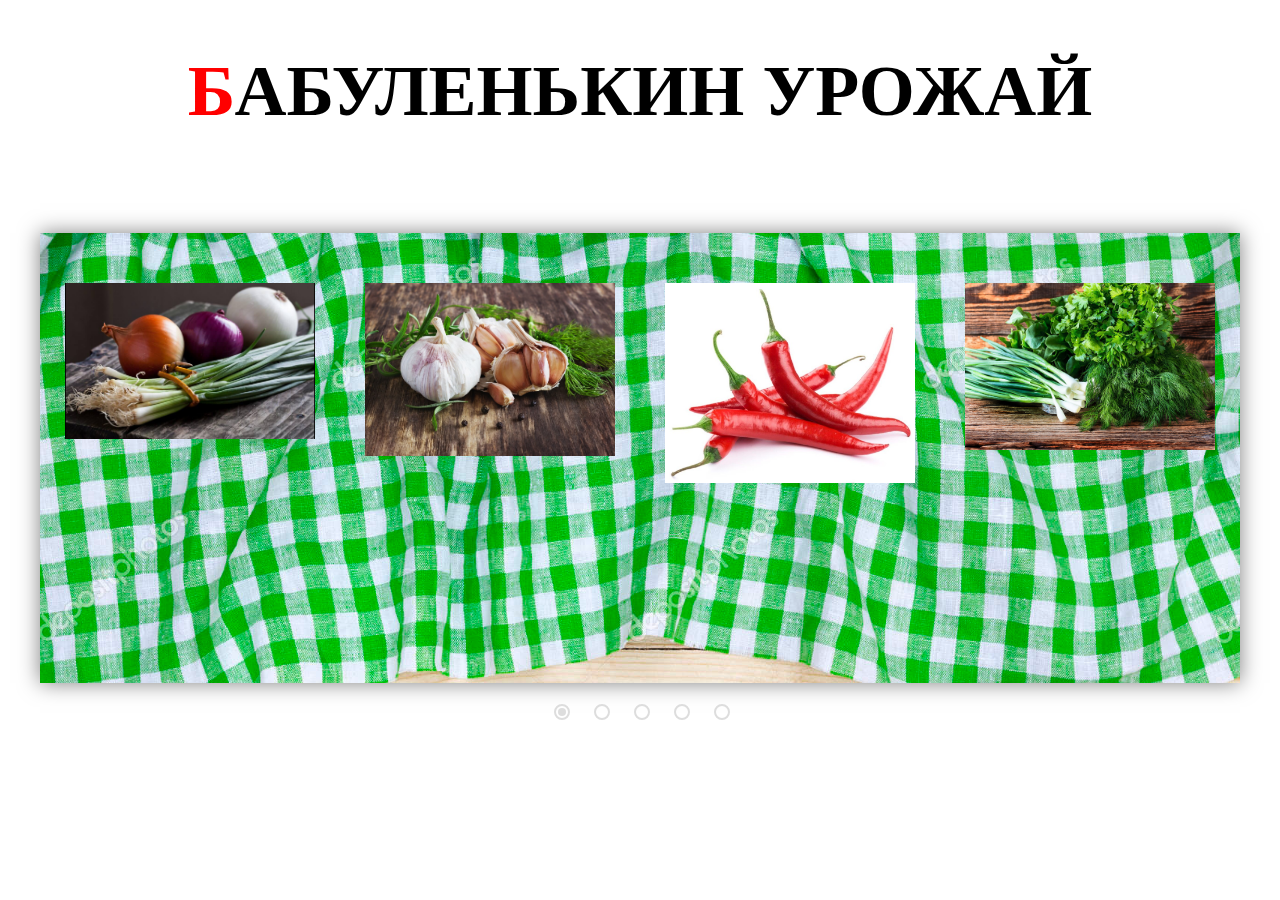
==== position/garden tokens/html.html @ 6e690028 "New files" ====
<!DOCTYPE html>
<html lang="en">
<head>
    <meta charset="UTF-8">
    <meta name="viewport" content="width=device-width, initial-scale=1.0">
    <link rel="stylesheet" href="css.css">
    <link href="https://fonts.googleapis.com/css?family=Roboto&display=swap" rel="stylesheet">
    <title>БАБУЛЕНЬКИН УРОЖАЙ</title>
</head>
<body>
    <div class="header">
        <h1>БАБУЛЕНЬКИН УРОЖАЙ</h1>
    </div>
    <div class="wrapper">
        <input type="radio" name="point" id="slide1" checked>
        <input type="radio" name="point" id="slide2">
        <input type="radio" name="point" id="slide3">
        <input type="radio" name="point" id="slide4">
        <input type="radio" name="point" id="slide5">
        <div class="slider">
            <div class="slides slide1">
                <div class="box">
                    <div class="image">
                        <a href="#zatemnenie1"><img src="images/onion.jpg" alt=""></a>
                    </div>
                    <div class="description">
                        Lorem ipsum dolor sit amet consectetur adipisicing elit. Cupiditate, dolores!
                    </div>
                </div>
                <div class="box">
                    <div class="image">
                        <a href="#zatemnenie2"><img src="images/garlic.jpg" alt=""></a>
                    </div>
                    <div class="description">
                        Lorem ipsum dolor sit amet consectetur adipisicing elit. Cupiditate, dolores!
                    </div>
                </div>
                <div class="box">
                    <div class="image">
                        <a href="#zatemnenie3"><img src="images/pepper.jpg" alt=""></a>
                    </div>
                    <div class="description">
                        Lorem ipsum dolor sit amet consectetur adipisicing elit. Cupiditate, dolores!
                    </div>
                </div>
                <div class="box">
                    <div class="image">
                        <a href="#zatemnenie4"><img src="images/zelen.jpg" alt=""></a>
                    </div>
                    <div class="description">
                        Lorem ipsum dolor sit amet consectetur adipisicing elit. Cupiditate, dolores!
                    </div>
                </div>
            </div>
            <div class="slides slide2">
                <div class="box">
                    <div class="image">
                        <a href="#zatemnenie5"><img src="images/zelen.jpg" alt=""></a>
                    </div>
                    <div class="description">
                        Lorem ipsum dolor sit amet consectetur adipisicing elit. Cupiditate, dolores!
                    </div>
                </div>
                <div class="box">
                    <div class="image">
                        <a href="#zatemnenie6"><img src="images/bacla.jpg" alt=""></a>
                    </div>
                    <div class="description">
                        Lorem ipsum dolor sit amet consectetur adipisicing elit. Sed, quisquam.
                    </div>
                </div>
                <div class="box">
                    <div class="image">
                        <a href="#zatemnenie7"><img src="images/carrot.jpg" alt=""></a>
                    </div>
                    <div class="description">
                        Lorem, ipsum dolor sit amet consectetur adipisicing elit. Molestiae, modi.
                    </div>
                </div>
                <div class="box">
                    <div class="image">
                        <a href="#zatemnenie8"><img src="images/cukini.jpg" alt=""></a>
                    </div>
                    <div class="description">
                        Lorem ipsum dolor sit amet, consectetur adipisicing elit. Labore, voluptas?
                    </div>
                </div>
            </div>
            <div class="slides slide3">
                <div class="box">
                    <div class="image">
                        <a href="#zatemnenie9"><img src="images/cukini.jpg" alt=""></a>
                    </div>
                    <div class="description">
                        Lorem ipsum dolor sit amet, consectetur adipisicing elit. Labore, voluptas?
                    </div>
                </div>
                <div class="box">
                    <div class="image">
                        <a href="#zatemnenie10"><img src="images/kapusta.jpg" alt=""></a>
                    </div>
                    <div class="description">
                        Lorem ipsum dolor sit amet consectetur adipisicing elit. Aspernatur, maiores!
                    </div>
                </div>
                <div class="box">
                    <div class="image">
                        <a href="#zatemnenie11"><img src="images/potato.jpg" alt=""></a>
                    </div>
                    <div class="description">
                        Lorem ipsum, dolor sit amet consectetur adipisicing elit. Sit, veniam?
                    </div>
                </div>
                <div class="box">
                    <div class="image">
                        <a href="#zatemnenie12"><img src="images/svekla.jpg" alt=""></a>
                    </div>
                    <div class="description">
                        Lorem ipsum dolor sit amet consectetur adipisicing elit. Alias, in.
                    </div>
                </div>
            </div>
            <div class="slides slide4">
                <div class="box">
                    <div class="image">
                        <a href="#zatemnenie13"><img src="images/svekla.jpg" alt=""></a>
                    </div>
                    <div class="description">
                        Lorem ipsum dolor sit amet consectetur adipisicing elit. Alias, in.
                    </div>
                </div>
                <div class="box">
                    <div class="image">
                        <a href="#zatemnenie14"><img src="images/tykva.jpg" alt=""></a>
                    </div>
                    <div class="description">
                        Lorem ipsum dolor sit amet, consectetur adipisicing elit. Hic, ipsam!
                    </div>
                </div>
                <div class="box">
                    <div class="image">
                        <a href="#zatemnenie15"><img src="images/bacla.jpg" alt=""></a>
                    </div>
                    <div class="description">
                        Lorem ipsum dolor sit, amet consectetur adipisicing elit. Voluptatibus, veritatis!
                    </div>
                </div>
                <div class="box">
                    <div class="image">
                        <a href="#zatemnenie16"><img src="images/carrot.jpg" alt=""></a>
                    </div>
                    <div class="description">
                        Lorem ipsum dolor sit amet consectetur adipisicing elit. Neque, quod?
                    </div>
                </div>
            </div>
            <div class="slides slide5">
                <div class="box">
                    <div class="image">
                        <a href="#zatemnenie17"><img src="images/carrot.jpg" alt=""></a>
                    </div>
                    <div class="description">
                        Lorem ipsum dolor sit amet consectetur adipisicing elit. Neque, quod?
                    </div>
                </div>
                <div class="box">
                    <div class="image">
                        <a href="#zatemnenie18"><img src="images/garlic.jpg" alt=""></a>
                    </div>
                    <div class="description">
                        Lorem ipsum dolor sit amet consectetur, adipisicing elit. Officiis, sint?
                    </div>
                </div>
                <div class="box">
                    <div class="image">
                        <a href="#zatemnenie19"><img src="images/onion.jpg" alt=""></a>
                    </div>
                    <div class="description">
                        Lorem ipsum dolor sit amet, consectetur adipisicing elit. Excepturi, amet.
                    </div>
                </div>
                <div class="box">
                    <div class="image">
                        <a href="#zatemnenie20"><img src="images/pepper.jpg" alt=""></a>
                    </div>
                    <div class="description">
                        Lorem ipsum dolor sit amet consectetur adipisicing elit. Laborum, consequatur!
                    </div>
                </div>
            </div>
        </div>
        <div class="controls">
            <label for="slide1"></label>
            <label for="slide2"></label>
            <label for="slide3"></label>
            <label for="slide4"></label>
            <label for="slide5"></label>
        </div>
    </div>
    <div id="zatemnenie1">
        <div id="okno">
            <img src="images/onion.jpg" alt="Лучок свежий пучок">
            <a href="#" class="close">Закрыть</a>
        </div>
    </div>
    <div id="zatemnenie2">
        <div id="okno">
            <img src="images/garlic.jpg" alt="Чесночок">
            <a href="#" class="close">Закрыть</a>
        </div>
    </div>
    <div id="zatemnenie3">
        <div id="okno">
            <img src="images/pepper.jpg" alt="Перчик ">
            <a href="#" class="close">Закрыть</a>
        </div>
    </div>
    <div id="zatemnenie4">
        <div id="okno">
            <img src="images/zelen.jpg" alt="Зеленая травушка муравушка">
            <a href="#" class="close">Закрыть</a>
        </div>
    </div>
    <div id="zatemnenie5">
        <div id="okno">
            <img src="images/zelen.jpg" alt="Зеленая травушка муравушка">
            <a href="#" class="close">Закрыть</a>
        </div>
    </div>
    <div id="zatemnenie6">
        <div id="okno">
            <img src="images/bacla.jpg" alt="Как лада седан">
            <a href="#" class="close">Закрыть</a>
        </div>
    </div>
    <div id="zatemnenie7">
        <div id="okno">
            <img src="images/carrot.jpg" alt="Морква для братва">
            <a href="#" class="close">Закрыть</a>
        </div>
    </div>
    <div id="zatemnenie8">
        <div id="okno">
            <img src="images/cukini.jpg" alt="Итальянские нотки русских кабачков">
            <a href="#" class="close">Закрыть</a>
        </div>
    </div>
    <div id="zatemnenie9">
        <div id="okno">
            <img src="images/cukini.jpg" alt="Итальянские нотки русских кабачков">
            <a href="#" class="close">Закрыть</a>
        </div>
    </div>
    <div id="zatemnenie10">
        <div id="okno">
            <img src="images/kapusta.jpg" alt="Немного капустки">
            <a href="#" class="close">Закрыть</a>
        </div>
    </div>
    <div id="zatemnenie11">
        <div id="okno">
            <img src="images/potato.jpg" alt="Картошечка заморская">
            <a href="#" class="close">Закрыть</a>
        </div>
    </div>
    <div id="zatemnenie12">
        <div id="okno">
            <img src="images/svekla.jpg" alt="Свекла чтоб могла">
            <a href="#" class="close">Закрыть</a>
        </div>
    </div>
    <div id="zatemnenie13">
        <div id="okno">
            <img src="images/svekla.jpg" alt="Свекла чтоб могла">
            <a href="#" class="close">Закрыть</a>
        </div>
    </div>
    <div id="zatemnenie14">
        <div id="okno">
            <img src="images/tykva.jpg" alt="Тыква бесполезная">
            <a href="#" class="close">Закрыть</a>
        </div>
    </div>
    <div id="zatemnenie15">
        <div id="okno">
            <img src="images/bacla.jpg" alt="Как леда седан">
            <a href="#" class="close">Закрыть</a>
        </div>
    </div>
    <div id="zatemnenie16">
        <div id="okno">
            <img src="images/carrot.jpg" alt="Морква дл братка">
            <a href="#" class="close">Закрыть</a>
        </div>
    </div>
    <div id="zatemnenie17">
        <div id="okno">
            <img src="images/carrot.jpg" alt="Морква для братка">
            <a href="#" class="close">Закрыть</a>
        </div>
    </div>
    <div id="zatemnenie18">
        <div id="okno">
            <img src="images/garlic.jpg" alt="Чесночок">
            <a href="#" class="close">Закрыть</a>
        </div>
    </div>
    <div id="zatemnenie19">
        <div id="okno">
            <img src="images/onion.jpg" alt="Лучок свежий пучок">
            <a href="#" class="close">Закрыть</a>
        </div>
    </div>
    <div id="zatemnenie20">
        <div id="okno">
            <img src="images/pepper.jpg" alt="Перчик">
            <a href="#" class="close">Закрыть</a>
        </div>
    </div>
</body>
</html>
---- position/garden tokens/css.css ----
* {
	margin: 0;
	padding: 0;
	-webkit-box-sizing: border-box;
	-moz-box-sizing: border-box;
	-o-box-sizing: border-box;
	box-sizing: border-box;
}

body {
    background: url(images/trava.jpg);
    background-size: cover;
}

.header {
    padding-top: 50px;
}

h1::first-letter {
    color: red;
}

.header > h1 {
    font-family: 'Roboto', ;
    font-size: 72px;
    font-weight: bold;
    text-align: center;
}

.wrapper {
    background: url(images/stol.jpg);
    background-size: cover;
	height: 450px;
	margin: 100px auto 0;
	position: relative;
    width: 1200px;
}

.slider {
	height: inherit;
	overflow: hidden;
	position: relative;
	width: inherit;
	-webkit-box-shadow: 0 0 20px rgba(0, 0, 0, .5);
	-moz-box-shadow: 0 0 20px rgba(0, 0, 0, .5);
	-o-box-shadow: 0 0 20px rgba(0, 0, 0, .5);
	box-shadow: 0 0 20px rgba(0, 0, 0, .5);
}

.slides {
	height: inherit;
	opacity: 0;
	position: absolute;
	width: inherit;
	z-index: 0;
	-webkit-transform: scale(1.5);
	-moz-transform: scale(1.5);
	-o-transform: scale(1.5);
	transform: scale(1.5);
	-webkit-transition: transform ease-in-out .5s, opacity ease-in-out .5s;
	-moz-transition: transform ease-in-out .5s, opacity ease-in-out .5s;
	-o-transition: transform ease-in-out .5s, opacity ease-in-out .5s;
	transition: transform ease-in-out .5s, opacity ease-in-out .5s;
}



#slide1:checked ~ .slider > .slide1,
#slide2:checked ~ .slider > .slide2,
#slide3:checked ~ .slider > .slide3,
#slide4:checked ~ .slider > .slide4,
#slide5:checked ~ .slider > .slide5 {
	opacity: 1;
	z-index: 1;
	-webkit-transform: scale(1);
	-moz-transform: scale(1);
	-o-transform: scale(1);
	transform: scale(1);
}

.wrapper > input {
	display: none;
}

.wrapper .controls {
	left: 50%;
	margin-left: -98px;
	position: absolute;
}

.wrapper label {
	cursor: pointer;
	display: inline-block;
	height: 8px;
	margin: 25px 12px 0 16px;
	position: relative;
	width: 8px;
	-webkit-border-radius: 50%;
	-moz-border-radius: 50%;
	-o-border-radius: 50%;
	border-radius: 50%;
	-webkit-transition: background ease-in-out .5s;
	-moz-transition: background ease-in-out .5s;
	-o-transition: background ease-in-out .5s;
	transition: background ease-in-out .5s;
}

.wrapper label:hover, 
#slide1:checked ~ .controls label:nth-of-type(1),
#slide2:checked ~ .controls label:nth-of-type(2),
#slide3:checked ~ .controls label:nth-of-type(3),
#slide4:checked ~ .controls label:nth-of-type(4),
#slide5:checked ~ .controls label:nth-of-type(5) {
	background: #ddd;
}

.wrapper label:after {
	border: 2px solid #ddd;
	content: " ";
	display: block;
	height: 12px;
	left: -4px;
	position: absolute;
	top: -4px;
	width: 12px;
	-webkit-border-radius: 50%;
	-moz-border-radius: 50%;
	-o-border-radius: 50%;
	border-radius: 50%;
}

.image {
	width: 250px;
	height: 250px;
	margin: auto;
}

img {
	width: 250px;
}

.box {
	margin-top: 50px;
	width: 25%;
	height: 350px;
	float: left;
}

.description {
	position: relative;
	margin: auto;
	text-align: center;
	width: 150px;
}

.box > .description { 
	display:none; 
}

.box:hover {
	background: rgba(146, 146, 146, 0.5);
	border: 5px solid black;
	-webkit-box-shadow: 0 0 20px rgba(0, 0, 0, .5);
	-moz-box-shadow: 0 0 20px rgba(0, 0, 0, .5);
	-o-box-shadow: 0 0 20px rgba(0, 0, 0, .5);
	box-shadow: 0 0 20px rgba(0, 0, 0, .5);
	border-radius: 10px;
	transform: scale(1.2);
	-webkit-transform: scale(1.2);
	-moz-transform: scale(1.2);
	-ms-transform: scale(1.2);
	-o-transform: scale(1.2);
	-webkit-border-radius: 10px;
	-moz-border-radius: 10px;
	-ms-border-radius: 10px;
	-o-border-radius: 10px;
}

.box:hover > .description {
	display: block;
	transform: translateY(-40px);
	-webkit-transform: translateY(-40px);
	-moz-transform: translateY(-40px);
	-ms-transform: translateY(-40px);
	-o-transform: translateY(-40px);
}

#zatemnenie1 {
	background: rgba(146, 146, 146, 0.5);
	width: 100%;
	height: 100%;
	position: fixed;
	top: 0;
	left: 0;
	display: none;
	z-index: 1000;
}

#okno {
	width: 500px;
	height: 500px;
	padding: 15px;
	position: fixed;
	top: 0;
	right: 0;
	left: 0;
	bottom: 0;
	margin: auto;
}

#zatemnenie1:target {
	display: block;
}

.close {
	display: inline-block;
	padding: 0 12px;
	margin: 10px;
	text-decoration: none;
	font-size: 14pt;
	cursor: pointer;
	color: black;
}

.close > a:visited {
	color: black;
}

#zatemnenie1 > #okno > img {
	width: 100%;
	height: 100%;
}

#zatemnenie2 {
	background: rgba(146, 146, 146, 0.5);
	width: 100%;
	height: 100%;
	position: fixed;
	top: 0;
	left: 0;
	display: none;
	z-index: 1000;
}

#zatemnenie2:target {
	display: block;
}

#zatemnenie2 > #okno > img {
	width: 100%;
	height: 100%;
}

#zatemnenie3 {
	background: rgba(146, 146, 146, 0.5);
	width: 100%;
	height: 100%;
	position: fixed;
	top: 0;
	left: 0;
	display: none;
	z-index: 1000;
}

#zatemnenie3:target {
	display: block;
}

#zatemnenie3 > #okno > img {
	width: 100%;
	height: 100%;
}

#zatemnenie4 {
	background: rgba(146, 146, 146, 0.5);
	width: 100%;
	height: 100%;
	position: fixed;
	top: 0;
	left: 0;
	display: none;
	z-index: 1000;
}

#zatemnenie4:target {
	display: block;
}

#zatemnenie4 > #okno > img {
	width: 100%;
	height: 100%;
}

#zatemnenie5 {
	background: rgba(146, 146, 146, 0.5);
	width: 100%;
	height: 100%;
	position: fixed;
	top: 0;
	left: 0;
	display: none;
	z-index: 1000;
}

#zatemnenie5:target {
	display: block;
}

#zatemnenie5 > #okno > img {
	width: 100%;
	height: 100%;
}

#zatemnenie6 {
	background: rgba(146, 146, 146, 0.5);
	width: 100%;
	height: 100%;
	position: fixed;
	top: 0;
	left: 0;
	display: none;
	z-index: 1000;
}

#zatemnenie6:target {
	display: block;
}

#zatemnenie6 > #okno > img {
	width: 100%;
	height: 100%;
}

#zatemnenie7 {
	background: rgba(146, 146, 146, 0.5);
	width: 100%;
	height: 100%;
	position: fixed;
	top: 0;
	left: 0;
	display: none;
	z-index: 1000;
}

#zatemnenie7:target {
	display: block;
}

#zatemnenie7 > #okno > img {
	width: 100%;
	height: 100%;
}

#zatemnenie8 {
	background: rgba(146, 146, 146, 0.5);
	width: 100%;
	height: 100%;
	position: fixed;
	top: 0;
	left: 0;
	display: none;
	z-index: 1000;
}

#zatemnenie8:target {
	display: block;
}

#zatemnenie8 > #okno > img {
	width: 100%;
	height: 100%;
}

#zatemnenie9 {
	background: rgba(146, 146, 146, 0.5);
	width: 100%;
	height: 100%;
	position: fixed;
	top: 0;
	left: 0;
	display: none;
	z-index: 1000;
}

#zatemnenie9:target {
	display: block;
}

#zatemnenie9 > #okno > img {
	width: 100%;
	height: 100%;
}

#zatemnenie10 {
	background: rgba(146, 146, 146, 0.5);
	width: 100%;
	height: 100%;
	position: fixed;
	top: 0;
	left: 0;
	display: none;
	z-index: 1000;
}

#zatemnenie10:target {
	display: block;
}

#zatemnenie10 > #okno > img {
	width: 100%;
	height: 100%;
}

#zatemnenie11 {
	background: rgba(146, 146, 146, 0.5);
	width: 100%;
	height: 100%;
	position: fixed;
	top: 0;
	left: 0;
	display: none;
	z-index: 1000;
}

#zatemnenie11:target {
	display: block;
}

#zatemnenie11 > #okno > img {
	width: 100%;
	height: 100%;
}

#zatemnenie12 {
	background: rgba(146, 146, 146, 0.5);
	width: 100%;
	height: 100%;
	position: fixed;
	top: 0;
	left: 0;
	display: none;
	z-index: 1000;
}

#zatemnenie12:target {
	display: block;
}

#zatemnenie12 > #okno > img {
	width: 100%;
	height: 100%;
}

#zatemnenie13 {
	background: rgba(146, 146, 146, 0.5);
	width: 100%;
	height: 100%;
	position: fixed;
	top: 0;
	left: 0;
	display: none;
	z-index: 1000;
}

#zatemnenie13:target {
	display: block;
}

#zatemnenie13 > #okno > img {
	width: 100%;
	height: 100%;
}

#zatemnenie14 {
	background: rgba(146, 146, 146, 0.5);
	width: 100%;
	height: 100%;
	position: fixed;
	top: 0;
	left: 0;
	display: none;
	z-index: 1000;
}

#zatemnenie14:target {
	display: block;
}

#zatemnenie14 > #okno > img {
	width: 100%;
	height: 100%;
}

#zatemnenie15 {
	background: rgba(146, 146, 146, 0.5);
	width: 100%;
	height: 100%;
	position: fixed;
	top: 0;
	left: 0;
	display: none;
	z-index: 1000;
}

#zatemnenie15:target {
	display: block;
}

#zatemnenie15 > #okno > img {
	width: 100%;
	height: 100%;
}

#zatemnenie16 {
	background: rgba(146, 146, 146, 0.5);
	width: 100%;
	height: 100%;
	position: fixed;
	top: 0;
	left: 0;
	display: none;
	z-index: 1000;
}

#zatemnenie16:target {
	display: block;
}

#zatemnenie16 > #okno > img {
	width: 100%;
	height: 100%;
}

#zatemnenie17 {
	background: rgba(146, 146, 146, 0.5);
	width: 100%;
	height: 100%;
	position: fixed;
	top: 0;
	left: 0;
	display: none;
	z-index: 1000;
}

#zatemnenie17:target {
	display: block;
}

#zatemnenie17 > #okno > img {
	width: 100%;
	height: 100%;
}

#zatemnenie18 {
	background: rgba(146, 146, 146, 0.5);
	width: 100%;
	height: 100%;
	position: fixed;
	top: 0;
	left: 0;
	display: none;
	z-index: 1000;
}

#zatemnenie18:target {
	display: block;
}

#zatemnenie18 > #okno > img {
	width: 100%;
	height: 100%;
}

#zatemnenie19 {
	background: rgba(146, 146, 146, 0.5);
	width: 100%;
	height: 100%;
	position: fixed;
	top: 0;
	left: 0;
	display: none;
	z-index: 1000;
}

#zatemnenie19:target {
	display: block;
}

#zatemnenie19 > #okno > img {
	width: 100%;
	height: 100%;
}

#zatemnenie20 {
	background: rgba(146, 146, 146, 0.5);
	width: 100%;
	height: 100%;
	position: fixed;
	top: 0;
	left: 0;
	display: none;
	z-index: 1000;
}

#zatemnenie20:target {
	display: block;
}

#zatemnenie20 > #okno > img {
	width: 100%;
	height: 100%;
}
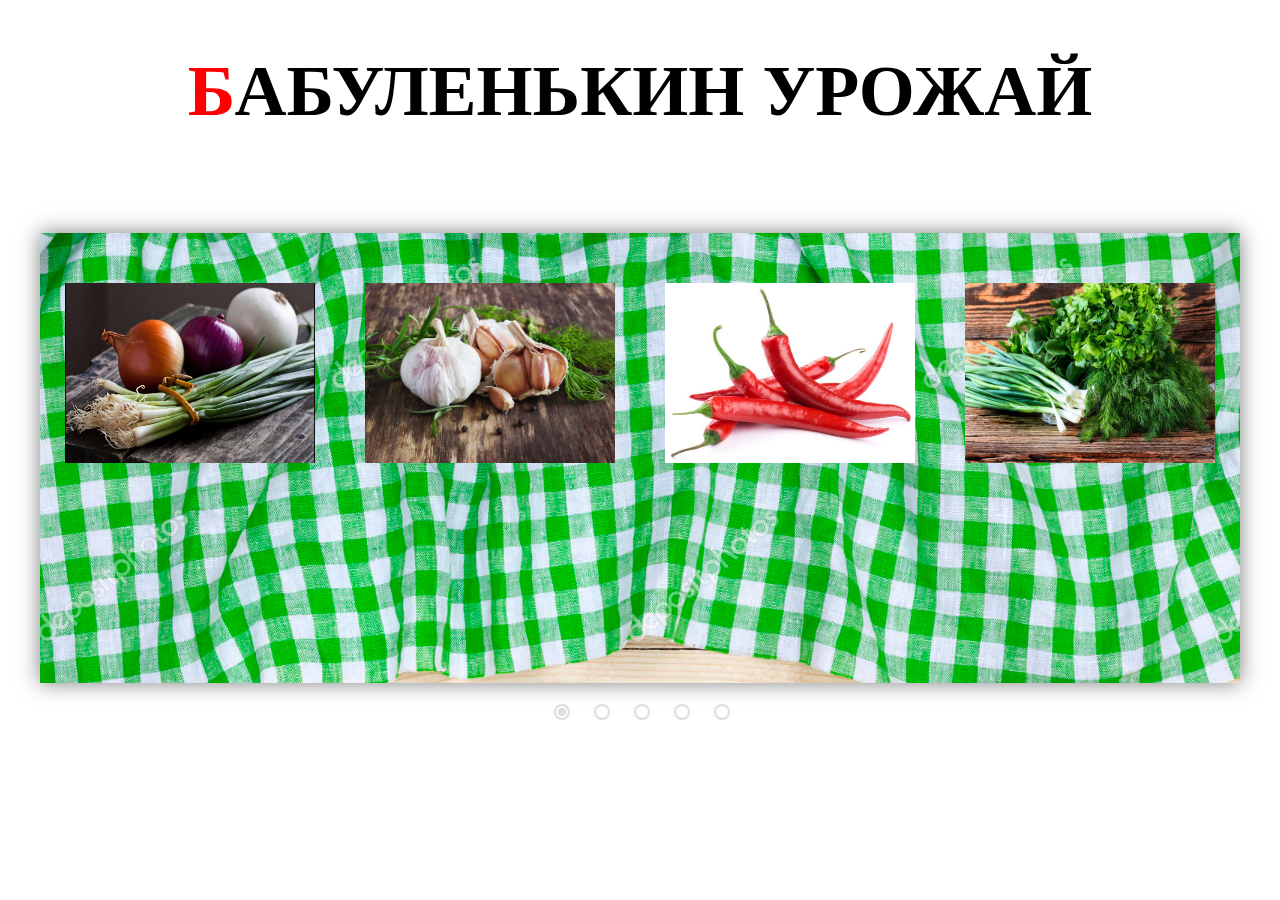
==== commit 3f94f620: "changes" ====
--- a/position/garden tokens/html.html
+++ b/position/garden tokens/html.html
@@ -17,14 +17,16 @@
         <input type="radio" name="point" id="slide3">
         <input type="radio" name="point" id="slide4">
         <input type="radio" name="point" id="slide5">
-        <div class="slider">
-            <div class="slides slide1">
+        <section class="slider">
+            <article class="slides slide1">
                 <div class="box">
                     <div class="image">
                         <a href="#zatemnenie1"><img src="images/onion.jpg" alt=""></a>
                     </div>
                     <div class="description">
                         Lorem ipsum dolor sit amet consectetur adipisicing elit. Cupiditate, dolores!
+                        Lorem ipsum dolor sit amet consectetur adipisicing elit. Cupiditate, dolores!
+                        Lorem ipsum dolor sit amet consectetur adipisicing elit. Cupiditate, dolores!
                     </div>
                 </div>
                 <div class="box">
@@ -33,6 +35,8 @@
                     </div>
                     <div class="description">
                         Lorem ipsum dolor sit amet consectetur adipisicing elit. Cupiditate, dolores!
+                        Lorem ipsum dolor sit amet consectetur adipisicing elit. Cupiditate, dolores!
+                        Lorem ipsum dolor sit amet consectetur adipisicing elit. Cupiditate, dolores!
                     </div>
                 </div>
                 <div class="box">
@@ -41,6 +45,8 @@
                     </div>
                     <div class="description">
                         Lorem ipsum dolor sit amet consectetur adipisicing elit. Cupiditate, dolores!
+                        Lorem ipsum dolor sit amet consectetur adipisicing elit. Cupiditate, dolores!
+                        Lorem ipsum dolor sit amet consectetur adipisicing elit. Cupiditate, dolores!
                     </div>
                 </div>
                 <div class="box">
@@ -49,16 +55,20 @@
                     </div>
                     <div class="description">
                         Lorem ipsum dolor sit amet consectetur adipisicing elit. Cupiditate, dolores!
-                    </div>
-                </div>
-            </div>
-            <div class="slides slide2">
+                        Lorem ipsum dolor sit amet consectetur adipisicing elit. Cupiditate, dolores!
+                        Lorem ipsum dolor sit amet consectetur adipisicing elit. Cupiditate, dolores!
+                    </div>
+                </div>
+            </article>
+            <article class="slides slide2">
                 <div class="box">
                     <div class="image">
                         <a href="#zatemnenie5"><img src="images/zelen.jpg" alt=""></a>
                     </div>
                     <div class="description">
                         Lorem ipsum dolor sit amet consectetur adipisicing elit. Cupiditate, dolores!
+                        Lorem ipsum dolor sit amet consectetur adipisicing elit. Cupiditate, dolores!
+                        Lorem ipsum dolor sit amet consectetur adipisicing elit. Cupiditate, dolores!
                     </div>
                 </div>
                 <div class="box">
@@ -66,7 +76,9 @@
                         <a href="#zatemnenie6"><img src="images/bacla.jpg" alt=""></a>
                     </div>
                     <div class="description">
-                        Lorem ipsum dolor sit amet consectetur adipisicing elit. Sed, quisquam.
+                        Lorem ipsum dolor sit amet consectetur adipisicing elit. Cupiditate, dolores!
+                        Lorem ipsum dolor sit amet consectetur adipisicing elit. Cupiditate, dolores!
+                        Lorem ipsum dolor sit amet consectetur adipisicing elit. Cupiditate, dolores!
                     </div>
                 </div>
                 <div class="box">
@@ -74,7 +86,9 @@
                         <a href="#zatemnenie7"><img src="images/carrot.jpg" alt=""></a>
                     </div>
                     <div class="description">
-                        Lorem, ipsum dolor sit amet consectetur adipisicing elit. Molestiae, modi.
+                        Lorem ipsum dolor sit amet consectetur adipisicing elit. Cupiditate, dolores!
+                        Lorem ipsum dolor sit amet consectetur adipisicing elit. Cupiditate, dolores!
+                        Lorem ipsum dolor sit amet consectetur adipisicing elit. Cupiditate, dolores!
                     </div>
                 </div>
                 <div class="box">
@@ -82,17 +96,21 @@
                         <a href="#zatemnenie8"><img src="images/cukini.jpg" alt=""></a>
                     </div>
                     <div class="description">
-                        Lorem ipsum dolor sit amet, consectetur adipisicing elit. Labore, voluptas?
-                    </div>
-                </div>
-            </div>
-            <div class="slides slide3">
+                        Lorem ipsum dolor sit amet consectetur adipisicing elit. Cupiditate, dolores!
+                        Lorem ipsum dolor sit amet consectetur adipisicing elit. Cupiditate, dolores!
+                        Lorem ipsum dolor sit amet consectetur adipisicing elit. Cupiditate, dolores!
+                    </div>
+                </div>
+            </article>
+            <article class="slides slide3">
                 <div class="box">
                     <div class="image">
                         <a href="#zatemnenie9"><img src="images/cukini.jpg" alt=""></a>
                     </div>
                     <div class="description">
-                        Lorem ipsum dolor sit amet, consectetur adipisicing elit. Labore, voluptas?
+                        Lorem ipsum dolor sit amet consectetur adipisicing elit. Cupiditate, dolores!
+                        Lorem ipsum dolor sit amet consectetur adipisicing elit. Cupiditate, dolores!
+                        Lorem ipsum dolor sit amet consectetur adipisicing elit. Cupiditate, dolores!
                     </div>
                 </div>
                 <div class="box">
@@ -100,7 +118,9 @@
                         <a href="#zatemnenie10"><img src="images/kapusta.jpg" alt=""></a>
                     </div>
                     <div class="description">
-                        Lorem ipsum dolor sit amet consectetur adipisicing elit. Aspernatur, maiores!
+                        Lorem ipsum dolor sit amet consectetur adipisicing elit. Cupiditate, dolores!
+                        Lorem ipsum dolor sit amet consectetur adipisicing elit. Cupiditate, dolores!
+                        Lorem ipsum dolor sit amet consectetur adipisicing elit. Cupiditate, dolores!
                     </div>
                 </div>
                 <div class="box">
@@ -108,7 +128,9 @@
                         <a href="#zatemnenie11"><img src="images/potato.jpg" alt=""></a>
                     </div>
                     <div class="description">
-                        Lorem ipsum, dolor sit amet consectetur adipisicing elit. Sit, veniam?
+                        Lorem ipsum dolor sit amet consectetur adipisicing elit. Cupiditate, dolores!
+                        Lorem ipsum dolor sit amet consectetur adipisicing elit. Cupiditate, dolores!
+                        Lorem ipsum dolor sit amet consectetur adipisicing elit. Cupiditate, dolores!
                     </div>
                 </div>
                 <div class="box">
@@ -116,17 +138,21 @@
                         <a href="#zatemnenie12"><img src="images/svekla.jpg" alt=""></a>
                     </div>
                     <div class="description">
-                        Lorem ipsum dolor sit amet consectetur adipisicing elit. Alias, in.
-                    </div>
-                </div>
-            </div>
-            <div class="slides slide4">
+                        Lorem ipsum dolor sit amet consectetur adipisicing elit. Cupiditate, dolores!
+                        Lorem ipsum dolor sit amet consectetur adipisicing elit. Cupiditate, dolores!
+                        Lorem ipsum dolor sit amet consectetur adipisicing elit. Cupiditate, dolores!
+                    </div>
+                </div>
+            </article>
+            <article class="slides slide4">
                 <div class="box">
                     <div class="image">
                         <a href="#zatemnenie13"><img src="images/svekla.jpg" alt=""></a>
                     </div>
                     <div class="description">
-                        Lorem ipsum dolor sit amet consectetur adipisicing elit. Alias, in.
+                        Lorem ipsum dolor sit amet consectetur adipisicing elit. Cupiditate, dolores!
+                        Lorem ipsum dolor sit amet consectetur adipisicing elit. Cupiditate, dolores!
+                        Lorem ipsum dolor sit amet consectetur adipisicing elit. Cupiditate, dolores!
                     </div>
                 </div>
                 <div class="box">
@@ -134,7 +160,9 @@
                         <a href="#zatemnenie14"><img src="images/tykva.jpg" alt=""></a>
                     </div>
                     <div class="description">
-                        Lorem ipsum dolor sit amet, consectetur adipisicing elit. Hic, ipsam!
+                        Lorem ipsum dolor sit amet consectetur adipisicing elit. Cupiditate, dolores!
+                        Lorem ipsum dolor sit amet consectetur adipisicing elit. Cupiditate, dolores!
+                        Lorem ipsum dolor sit amet consectetur adipisicing elit. Cupiditate, dolores!
                     </div>
                 </div>
                 <div class="box">
@@ -142,7 +170,9 @@
                         <a href="#zatemnenie15"><img src="images/bacla.jpg" alt=""></a>
                     </div>
                     <div class="description">
-                        Lorem ipsum dolor sit, amet consectetur adipisicing elit. Voluptatibus, veritatis!
+                        Lorem ipsum dolor sit amet consectetur adipisicing elit. Cupiditate, dolores!
+                        Lorem ipsum dolor sit amet consectetur adipisicing elit. Cupiditate, dolores!
+                        Lorem ipsum dolor sit amet consectetur adipisicing elit. Cupiditate, dolores!
                     </div>
                 </div>
                 <div class="box">
@@ -150,17 +180,21 @@
                         <a href="#zatemnenie16"><img src="images/carrot.jpg" alt=""></a>
                     </div>
                     <div class="description">
-                        Lorem ipsum dolor sit amet consectetur adipisicing elit. Neque, quod?
-                    </div>
-                </div>
-            </div>
-            <div class="slides slide5">
+                        Lorem ipsum dolor sit amet consectetur adipisicing elit. Cupiditate, dolores!
+                        Lorem ipsum dolor sit amet consectetur adipisicing elit. Cupiditate, dolores!
+                        Lorem ipsum dolor sit amet consectetur adipisicing elit. Cupiditate, dolores!
+                    </div>
+                </div>
+            </article>
+            <article class="slides slide5">
                 <div class="box">
                     <div class="image">
                         <a href="#zatemnenie17"><img src="images/carrot.jpg" alt=""></a>
                     </div>
                     <div class="description">
-                        Lorem ipsum dolor sit amet consectetur adipisicing elit. Neque, quod?
+                        Lorem ipsum dolor sit amet consectetur adipisicing elit. Cupiditate, dolores!
+                        Lorem ipsum dolor sit amet consectetur adipisicing elit. Cupiditate, dolores!
+                        Lorem ipsum dolor sit amet consectetur adipisicing elit. Cupiditate, dolores!
                     </div>
                 </div>
                 <div class="box">
@@ -168,7 +202,9 @@
                         <a href="#zatemnenie18"><img src="images/garlic.jpg" alt=""></a>
                     </div>
                     <div class="description">
-                        Lorem ipsum dolor sit amet consectetur, adipisicing elit. Officiis, sint?
+                        Lorem ipsum dolor sit amet consectetur adipisicing elit. Cupiditate, dolores!
+                        Lorem ipsum dolor sit amet consectetur adipisicing elit. Cupiditate, dolores!
+                        Lorem ipsum dolor sit amet consectetur adipisicing elit. Cupiditate, dolores!
                     </div>
                 </div>
                 <div class="box">
@@ -176,7 +212,9 @@
                         <a href="#zatemnenie19"><img src="images/onion.jpg" alt=""></a>
                     </div>
                     <div class="description">
-                        Lorem ipsum dolor sit amet, consectetur adipisicing elit. Excepturi, amet.
+                        Lorem ipsum dolor sit amet consectetur adipisicing elit. Cupiditate, dolores!
+                        Lorem ipsum dolor sit amet consectetur adipisicing elit. Cupiditate, dolores!
+                        Lorem ipsum dolor sit amet consectetur adipisicing elit. Cupiditate, dolores!
                     </div>
                 </div>
                 <div class="box">
@@ -184,11 +222,13 @@
                         <a href="#zatemnenie20"><img src="images/pepper.jpg" alt=""></a>
                     </div>
                     <div class="description">
-                        Lorem ipsum dolor sit amet consectetur adipisicing elit. Laborum, consequatur!
-                    </div>
-                </div>
-            </div>
-        </div>
+                        Lorem ipsum dolor sit amet consectetur adipisicing elit. Cupiditate, dolores!
+                        Lorem ipsum dolor sit amet consectetur adipisicing elit. Cupiditate, dolores!
+                        Lorem ipsum dolor sit amet consectetur adipisicing elit. Cupiditate, dolores!
+                    </div>
+                </div>
+            </article>
+        </section>
         <div class="controls">
             <label for="slide1"></label>
             <label for="slide2"></label>
@@ -200,121 +240,121 @@
     <div id="zatemnenie1">
         <div id="okno">
             <img src="images/onion.jpg" alt="Лучок свежий пучок">
-            <a href="#" class="close">Закрыть</a>
+            <a href="#" class="close">Х</a>
         </div>
     </div>
     <div id="zatemnenie2">
         <div id="okno">
             <img src="images/garlic.jpg" alt="Чесночок">
-            <a href="#" class="close">Закрыть</a>
+            <a href="#" class="close">Х</a>
         </div>
     </div>
     <div id="zatemnenie3">
         <div id="okno">
             <img src="images/pepper.jpg" alt="Перчик ">
-            <a href="#" class="close">Закрыть</a>
+            <a href="#" class="close">Х</a>
         </div>
     </div>
     <div id="zatemnenie4">
         <div id="okno">
             <img src="images/zelen.jpg" alt="Зеленая травушка муравушка">
-            <a href="#" class="close">Закрыть</a>
+            <a href="#" class="close">Х</a>
         </div>
     </div>
     <div id="zatemnenie5">
         <div id="okno">
             <img src="images/zelen.jpg" alt="Зеленая травушка муравушка">
-            <a href="#" class="close">Закрыть</a>
+            <a href="#" class="close">Х</a>
         </div>
     </div>
     <div id="zatemnenie6">
         <div id="okno">
             <img src="images/bacla.jpg" alt="Как лада седан">
-            <a href="#" class="close">Закрыть</a>
+            <a href="#" class="close">Х</a>
         </div>
     </div>
     <div id="zatemnenie7">
         <div id="okno">
             <img src="images/carrot.jpg" alt="Морква для братва">
-            <a href="#" class="close">Закрыть</a>
+            <a href="#" class="close">Х</a>
         </div>
     </div>
     <div id="zatemnenie8">
         <div id="okno">
             <img src="images/cukini.jpg" alt="Итальянские нотки русских кабачков">
-            <a href="#" class="close">Закрыть</a>
+            <a href="#" class="close">Х</a>
         </div>
     </div>
     <div id="zatemnenie9">
         <div id="okno">
             <img src="images/cukini.jpg" alt="Итальянские нотки русских кабачков">
-            <a href="#" class="close">Закрыть</a>
+            <a href="#" class="close">Х</a>
         </div>
     </div>
     <div id="zatemnenie10">
         <div id="okno">
             <img src="images/kapusta.jpg" alt="Немного капустки">
-            <a href="#" class="close">Закрыть</a>
+            <a href="#" class="close">Х</a>
         </div>
     </div>
     <div id="zatemnenie11">
         <div id="okno">
             <img src="images/potato.jpg" alt="Картошечка заморская">
-            <a href="#" class="close">Закрыть</a>
+            <a href="#" class="close">Х</a>
         </div>
     </div>
     <div id="zatemnenie12">
         <div id="okno">
             <img src="images/svekla.jpg" alt="Свекла чтоб могла">
-            <a href="#" class="close">Закрыть</a>
+            <a href="#" class="close">Х</a>
         </div>
     </div>
     <div id="zatemnenie13">
         <div id="okno">
             <img src="images/svekla.jpg" alt="Свекла чтоб могла">
-            <a href="#" class="close">Закрыть</a>
+            <a href="#" class="close">Х</a>
         </div>
     </div>
     <div id="zatemnenie14">
         <div id="okno">
             <img src="images/tykva.jpg" alt="Тыква бесполезная">
-            <a href="#" class="close">Закрыть</a>
+            <a href="#" class="close">Х</a>
         </div>
     </div>
     <div id="zatemnenie15">
         <div id="okno">
             <img src="images/bacla.jpg" alt="Как леда седан">
-            <a href="#" class="close">Закрыть</a>
+            <a href="#" class="close">Х</a>
         </div>
     </div>
     <div id="zatemnenie16">
         <div id="okno">
             <img src="images/carrot.jpg" alt="Морква дл братка">
-            <a href="#" class="close">Закрыть</a>
+            <a href="#" class="close">Х</a>
         </div>
     </div>
     <div id="zatemnenie17">
         <div id="okno">
             <img src="images/carrot.jpg" alt="Морква для братка">
-            <a href="#" class="close">Закрыть</a>
+            <a href="#" class="close">Х</a>
         </div>
     </div>
     <div id="zatemnenie18">
         <div id="okno">
             <img src="images/garlic.jpg" alt="Чесночок">
-            <a href="#" class="close">Закрыть</a>
+            <a href="#" class="close">Х</a>
         </div>
     </div>
     <div id="zatemnenie19">
         <div id="okno">
             <img src="images/onion.jpg" alt="Лучок свежий пучок">
-            <a href="#" class="close">Закрыть</a>
+            <a href="#" class="close">Х</a>
         </div>
     </div>
     <div id="zatemnenie20">
         <div id="okno">
             <img src="images/pepper.jpg" alt="Перчик">
-            <a href="#" class="close">Закрыть</a>
+            <a href="#" class="close">Х</a>
         </div>
     </div>
 </body>
--- a/position/garden tokens/css.css
+++ b/position/garden tokens/css.css
@@ -33,7 +33,7 @@
 	height: 450px;
 	margin: 100px auto 0;
 	position: relative;
-    width: 1200px;
+	width: 1200px;
 }
 
 .slider {
@@ -137,6 +137,7 @@
 
 img {
 	width: 250px;
+	height: 180px;
 }
 
 .box {
@@ -148,9 +149,9 @@
 
 .description {
 	position: relative;
-	margin: auto;
-	text-align: center;
-	width: 150px;
+	width: 100%;
+	padding-left: 25px;
+	padding-right: 25px;
 }
 
 .box > .description { 
@@ -158,31 +159,23 @@
 }
 
 .box:hover {
-	background: rgba(146, 146, 146, 0.5);
-	border: 5px solid black;
-	-webkit-box-shadow: 0 0 20px rgba(0, 0, 0, .5);
-	-moz-box-shadow: 0 0 20px rgba(0, 0, 0, .5);
-	-o-box-shadow: 0 0 20px rgba(0, 0, 0, .5);
-	box-shadow: 0 0 20px rgba(0, 0, 0, .5);
-	border-radius: 10px;
-	transform: scale(1.2);
-	-webkit-transform: scale(1.2);
-	-moz-transform: scale(1.2);
-	-ms-transform: scale(1.2);
-	-o-transform: scale(1.2);
-	-webkit-border-radius: 10px;
-	-moz-border-radius: 10px;
-	-ms-border-radius: 10px;
-	-o-border-radius: 10px;
+	cursor: pointer;
+	background: white;
+	box-shadow: 40px 40px 40px 40px rgba(0, 0, 0, .5);
+	transform: scale(1);
+	-webkit-transform: scale(1);
+	-moz-transform: scale(1);
+	-ms-transform: scale(1);
+	-o-transform: scale(1);
 }
 
 .box:hover > .description {
 	display: block;
-	transform: translateY(-40px);
-	-webkit-transform: translateY(-40px);
-	-moz-transform: translateY(-40px);
-	-ms-transform: translateY(-40px);
-	-o-transform: translateY(-40px);
+	transform: translateY(-60px);
+	-webkit-transform: translateY(-60px);
+	-moz-transform: translateY(-60px);
+	-ms-transform: translateY(-60px);
+	-o-transform: translateY(-60px);
 }
 
 #zatemnenie1 {
@@ -217,9 +210,13 @@
 	padding: 0 12px;
 	margin: 10px;
 	text-decoration: none;
-	font-size: 14pt;
+	font-size: 16pt;
+	font-weight: bold;
 	cursor: pointer;
 	color: black;
+	position: fixed;
+	top: 0;
+	right: 0;
 }
 
 .close > a:visited {
